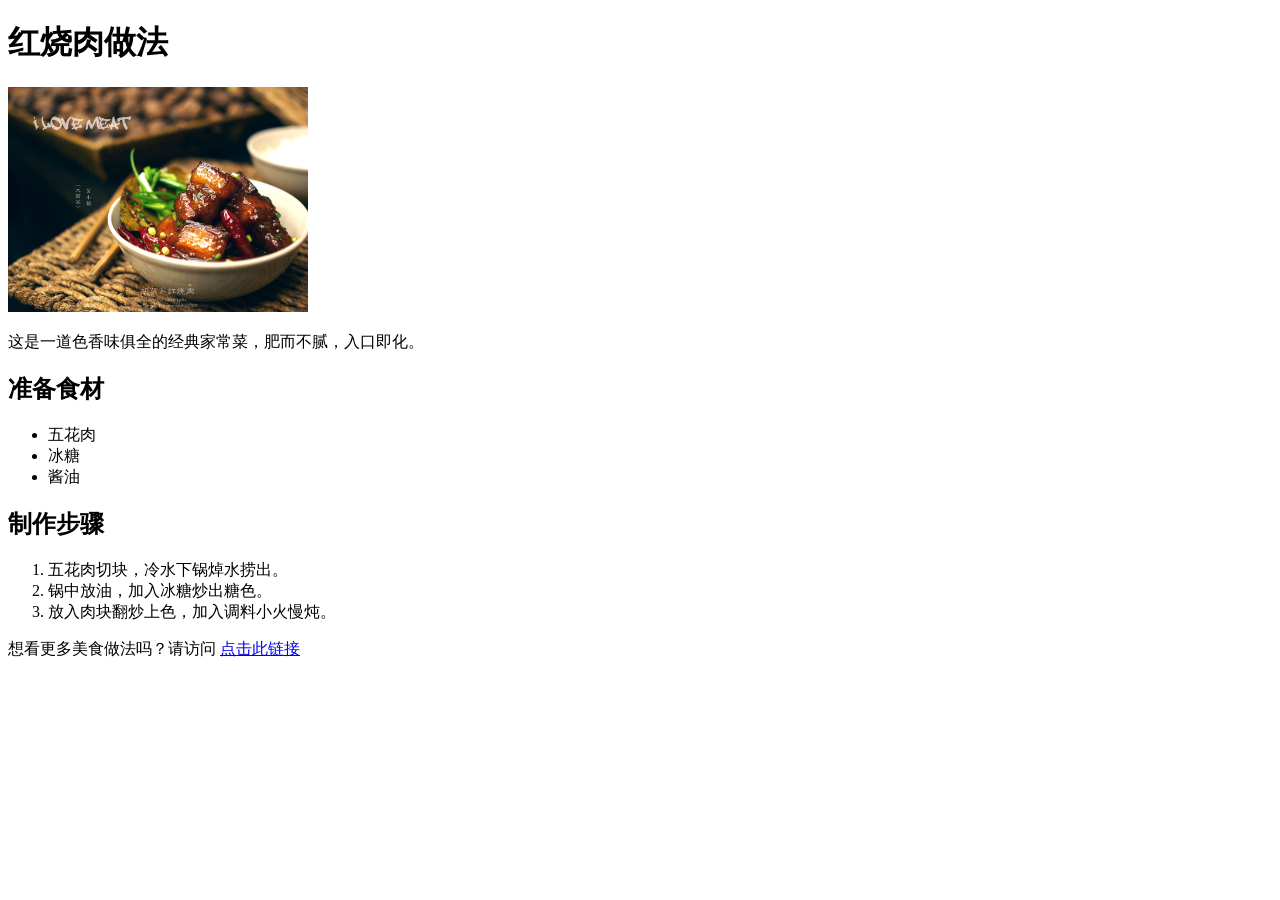
==== index.html @ 7ad6dde8 "first commit" ====
<!DOCTYPE html>
<html lang="en">
<head>
    <meta charset="UTF-8">
    <meta name="viewport" content="width=device-width, initial-scale=1.0">
    <title>我的私房菜</title>
</head>
<body>
    <h1>红烧肉做法</h1>
    <img src="红烧肉.jpg" alt="红烧肉图片" width="300">
    <!-- img用于插入图片，src=文件名/网络路径，alt提供图片无法显示时的替代文本，width属性设置图片宽度。 -->
    <!-- 属性都要写引号 -->
    <p>这是一道色香味俱全的经典家常菜，肥而不腻，入口即化。</p>
    <h2>准备食材</h2>
    <ul>
        <li>五花肉</li>
        <li>冰糖</li>
        <li>酱油</li>   
    </ul>
    <h2>制作步骤</h2>
    <ol>
        <li>五花肉切块，冷水下锅焯水捞出。</li>
        <li>锅中放油，加入冰糖炒出糖色。</li>
        <li>放入肉块翻炒上色，加入调料小火慢炖。</li> 
        <!--有序列表：前面有数字。无序列表：前面是小圆点 -->
    </ol>
    <p>
        想看更多美食做法吗？请访问
        <a href="https://m.xiachufang.com/recipe/106723679/?rcsp=0&efirst=1&ecount=20" target="_blank">点击此链接</a>
    </p>
</body>
</html
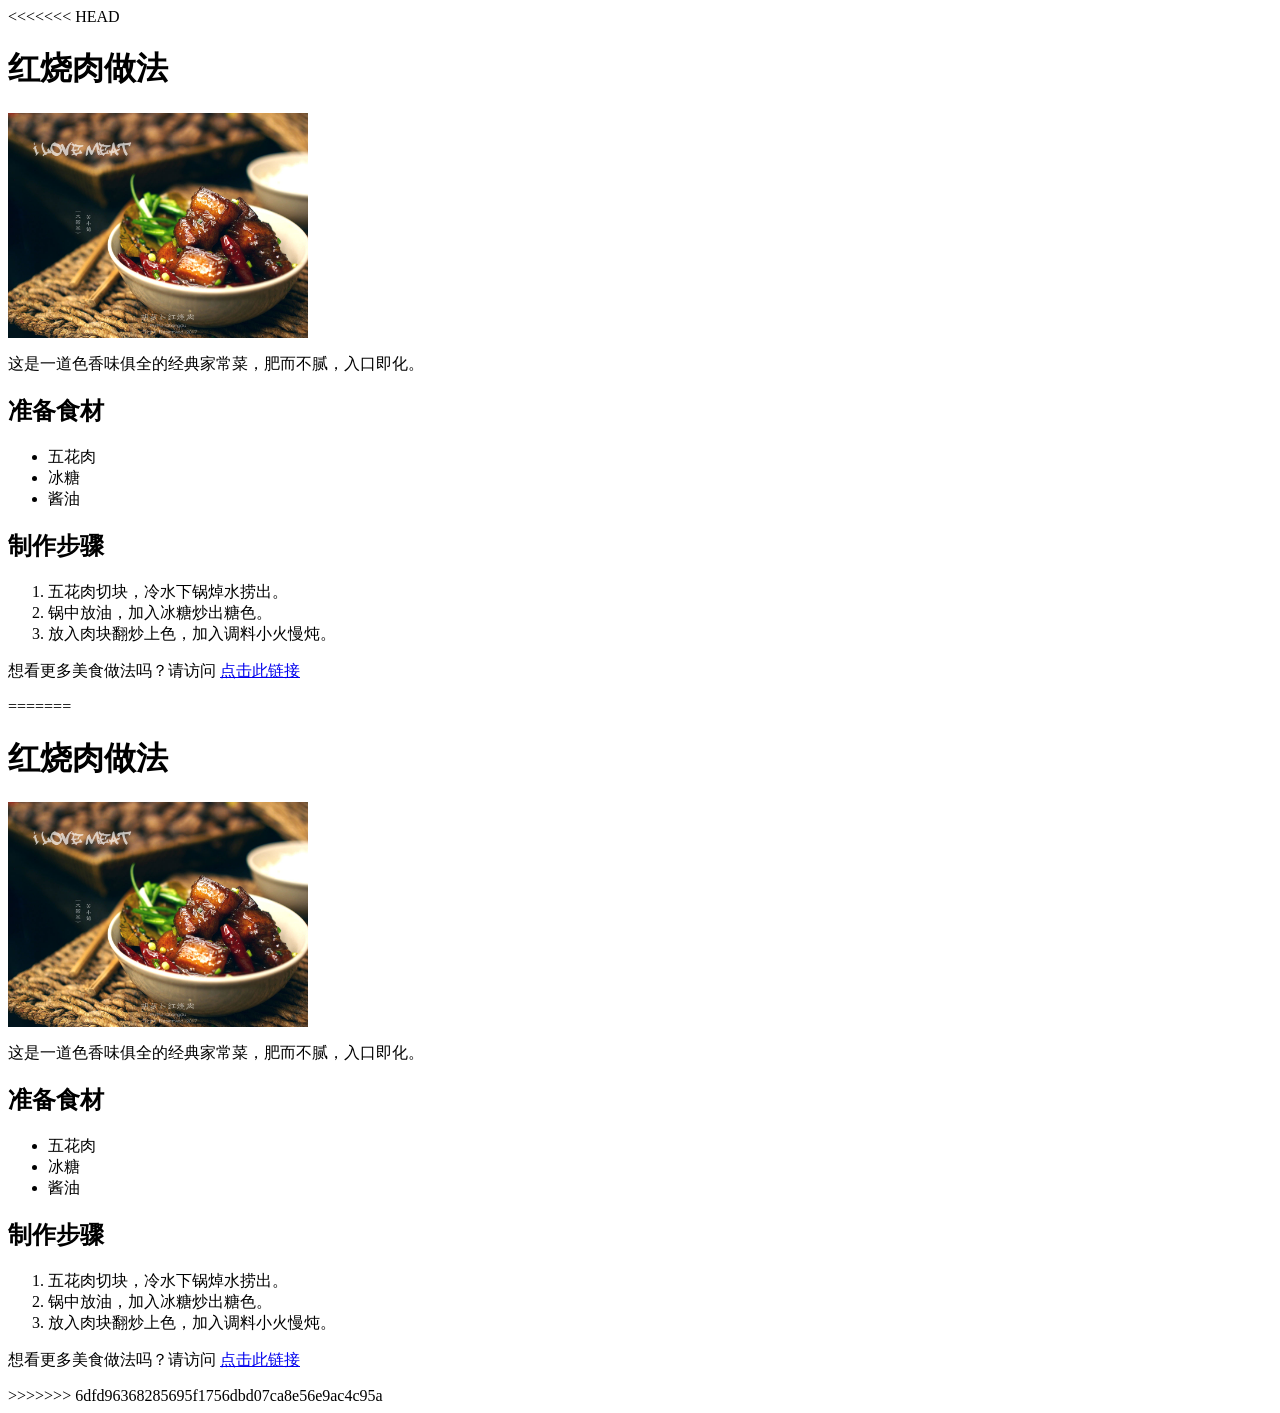
==== commit cdb65ab8: "学了css三种选择器" ====
--- a/index.html
+++ b/index.html
@@ -1,3 +1,4 @@
+<<<<<<< HEAD
 <!DOCTYPE html>
 <html lang="en">
 <head>
@@ -29,4 +30,37 @@
         <a href="https://m.xiachufang.com/recipe/106723679/?rcsp=0&efirst=1&ecount=20" target="_blank">点击此链接</a>
     </p>
 </body>
+=======
+<!DOCTYPE html>
+<html lang="en">
+<head>
+    <meta charset="UTF-8">
+    <meta name="viewport" content="width=device-width, initial-scale=1.0">
+    <title>我的私房菜</title>
+</head>
+<body>
+    <h1>红烧肉做法</h1>
+    <img src="红烧肉.jpg" alt="红烧肉图片" width="300">
+    <!-- img用于插入图片，src=文件名/网络路径，alt提供图片无法显示时的替代文本，width属性设置图片宽度。 -->
+    <!-- 属性都要写引号 -->
+    <p>这是一道色香味俱全的经典家常菜，肥而不腻，入口即化。</p>
+    <h2>准备食材</h2>
+    <ul>
+        <li>五花肉</li>
+        <li>冰糖</li>
+        <li>酱油</li>   
+    </ul>
+    <h2>制作步骤</h2>
+    <ol>
+        <li>五花肉切块，冷水下锅焯水捞出。</li>
+        <li>锅中放油，加入冰糖炒出糖色。</li>
+        <li>放入肉块翻炒上色，加入调料小火慢炖。</li> 
+        <!--有序列表：前面有数字。无序列表：前面是小圆点 -->
+    </ol>
+    <p>
+        想看更多美食做法吗？请访问
+        <a href="https://m.xiachufang.com/recipe/106723679/?rcsp=0&efirst=1&ecount=20" target="_blank">点击此链接</a>
+    </p>
+</body>
+>>>>>>> 6dfd96368285695f1756dbd07ca8e56e9ac4c95a
 </html
